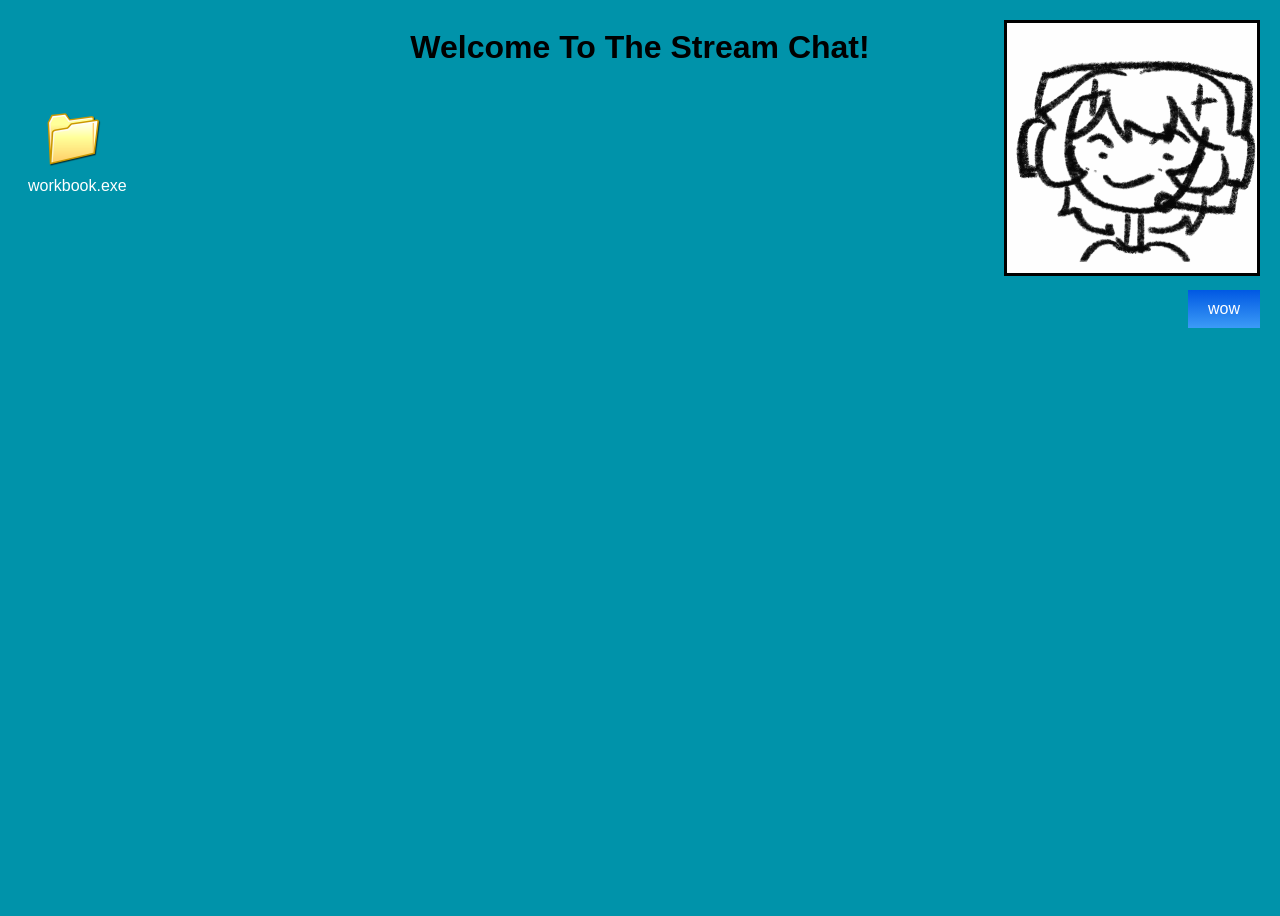
==== index.html @ 1e60cf93 "Initial Upload of files" ====
<!DOCTYPE html>
<html lang="en">
<head>
    <meta charset="UTF-8">
    <meta name="viewport" content="width=device-width, initial-scale=1.0">
    <title>Workbook</title>
    <link rel="stylesheet" href="styles.css">
</head>
<body>
    <header>
        <h1>Welcome To The Stream Chat!</h1>
    </header>
    <div class="webcam-container">
        <div class="webcam-frame">
            <img src="./IMG/Streamer.gif" alt="Streamer">
        </div>
    </div>

    <div class="stim-container">
        <input type="checkbox" id="stim-toggle" class="stim-toggle">
        <label for="stim-toggle" class="wow-button">wow</label>
        <div class="stim-content">
            <img src="./IMG/stim.gif" alt="Stim">
        </div>
    </div>

    <div class="folder-container">
        <input type="checkbox" id="folder-toggle" class="folder-toggle">
        <label for="folder-toggle" class="folder-icon">
            <img src="./IMG/Folder.png" alt="workbook.exe">
            <span>workbook.exe</span>
        </label>
        <nav class="folder-content">
            <a href="./Week 1/index.html">Week 1</a>
            <a href="./Week 2/index.html">Week 2</a>
            <a href="./Week 3/index.html">Week 3</a>
        </nav>
    </div>
</body>
</html>
---- styles.css ----
body {
background-color: #0093aa;
min-height: 100vh;
cursor: url('./IMG/cursor.png'), auto;
background-image: url(./IMG/Wallpaper.jpg);
background-size: cover;
background-position: center;
font-family: 'Tahoma', sans-serif;
}
header {
display: flex;
justify-content: center;
align-items: center;
}
nav {
display: flex;
justify-content: center;
align-items: center;
}
nav a {
    cursor: url('./IMG/cursor.png'), auto;
}

nav a:hover {
    cursor: url('./IMG/cursor2.png'), pointer;
}

.folder-container {
    position: relative;
    display: inline-block;
    margin: 20px;
}

.folder-icon {
    display: flex;
    flex-direction: column;
    align-items: center;
    cursor: url('./IMG/cursor.png'), pointer;
}

.folder-icon img {
    width: 64px;
    height: 64px;
}

.folder-icon span {
    color: white;
    margin-top: 5px;
}

.folder-toggle {
    display: none;
}

.folder-content {
    display: none;
    position: absolute;
    background: rgba(0, 0, 0, 0.8);
    padding: 15px;
    border-radius: 5px;
    min-width: 150px;
    z-index: 1;
}

.folder-toggle:checked ~ .folder-content {
    display: flex;
    flex-direction: column;
}

.folder-container.active {
    display: flex;
    flex-direction: column;
}

.folder-content a {
    color: white;
    text-decoration: none;
    padding: 5px 10px;
    margin: 2px 0;
}

.folder-content a:hover {
    cursor: url('./IMG/cursor2.png'), pointer;
}

.webcam-container {
    position: fixed;
    top: 20px;
    right: 20px;
    z-index: 1000;
}

.webcam-frame {
    width: 250px;
    height: 250px;
    background: rgba(0, 0, 0, 0.7);
    border: 3px solid rgb(0, 0, 0);
}

.webcam-frame img {
    width: 100%;
    height: 100%;
    object-fit: cover;
}

.stim-container {
    position: fixed;
    top: 290px;  
    right: 20px;
    z-index: 1000;
}

.stim-toggle {
    display: none;
}

.wow-button {
    display: inline-block;
    padding: 10px 20px;
    background: linear-gradient(to bottom, #0058E3, #3C9BF7);
    color: white;
    cursor: pointer;
    font-family: 'Tahoma', sans-serif;
}

.wow-button:hover {
    background: linear-gradient(to bottom, #3C9BF7, #0058E3);
    cursor: url('./IMG/cursor2.png'), pointer;
}

.stim-content {
    display: none;
    position: fixed;
    top: 50%;
    left: 50%;
    transform: translate(-50%, -50%);
}

.stim-toggle:checked ~ .stim-content {
    display: block;
}
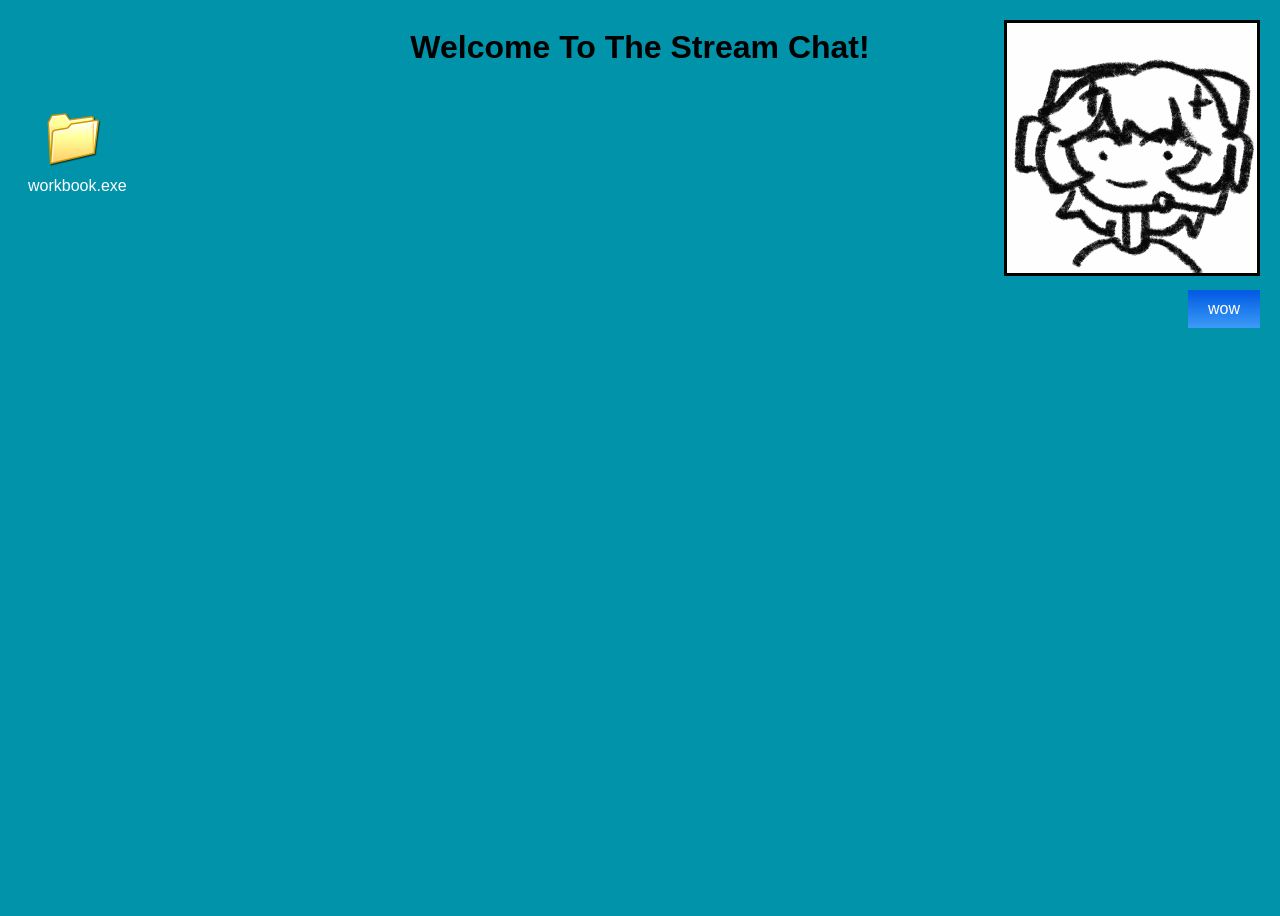
==== commit 741f73ac: "Update index.html YUH" ====
--- a/index.html
+++ b/index.html
@@ -20,7 +20,7 @@
         <input type="checkbox" id="stim-toggle" class="stim-toggle">
         <label for="stim-toggle" class="wow-button">wow</label>
         <div class="stim-content">
-            <img src="./IMG/stim.gif" alt="Stim">
+            <img src="./IMG/Stim.gif" alt="Stim">
         </div>
     </div>
 
@@ -37,4 +37,4 @@
         </nav>
     </div>
 </body>
-</html>+</html>
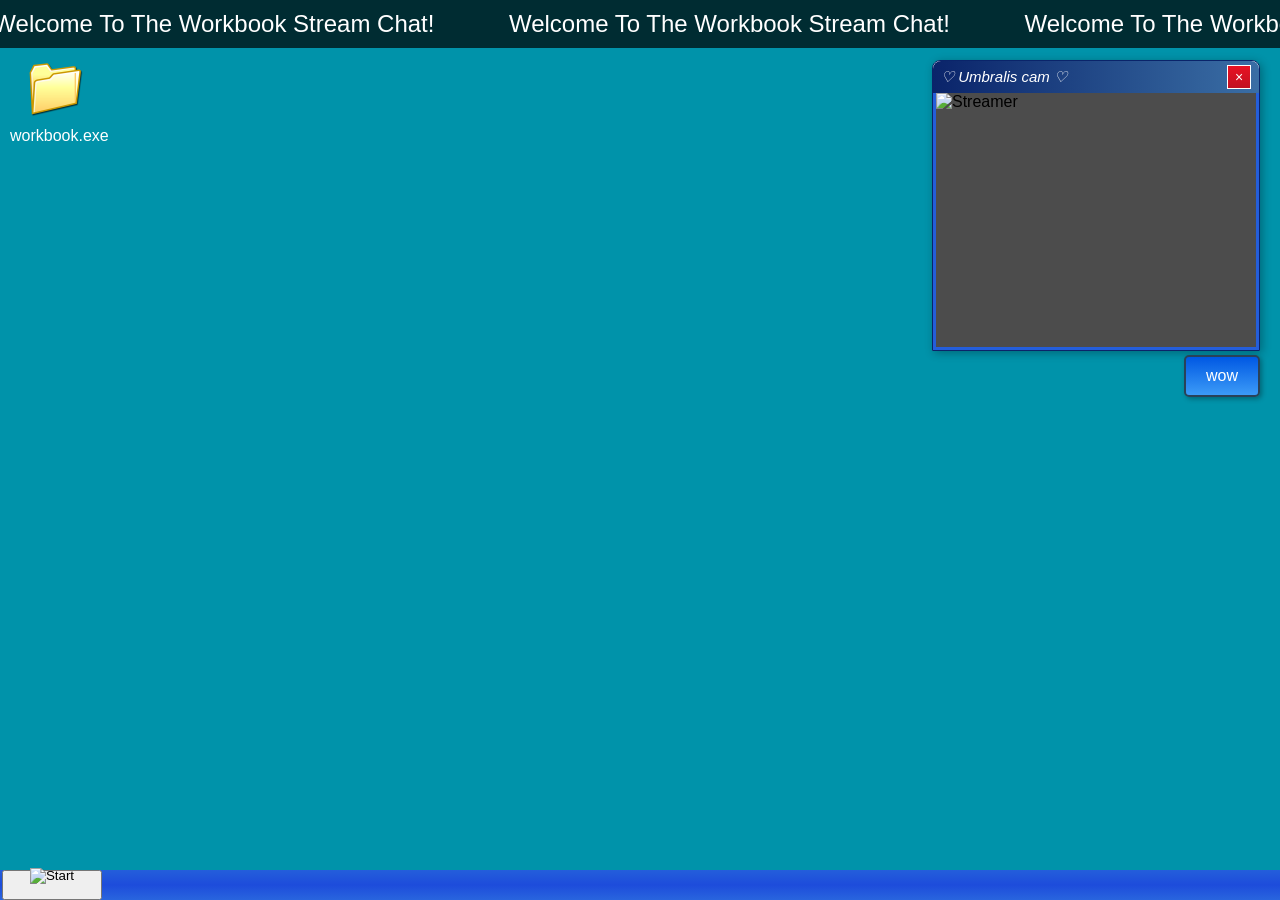
==== commit dc89fee8: "Add files via upload" ====
--- a/index.html
+++ b/index.html
@@ -8,33 +8,56 @@
 </head>
 <body>
     <header>
-        <h1>Welcome To The Stream Chat!</h1>
+        <div class="welcomebanner">
+            <div class="welcomebanner-content">
+                <span>Welcome To The Workbook Stream Chat!</span>
+                <span>Welcome To The Workbook Stream Chat!</span>
+                <span>Welcome To The Workbook Stream Chat!</span>
+                <span>Welcome To The Workbook Stream Chat!</span>
+                <span>Welcome To The Workbook Stream Chat!</span>
+                <span>Welcome To The Workbook Stream Chat!</span>
+                <span>Welcome To The Workbook Stream Chat!</span>
+            </div>
+        </div>
     </header>
-    <div class="webcam-container">
-        <div class="webcam-frame">
-            <img src="./IMG/Streamer.gif" alt="Streamer">
+    
+    <main>
+        <div class="webcam-container">
+            <div class="webcam-titlebar">
+                <h3>♡ Umbralis cam ♡</h3>
+                <div class="webcam-close">×</div>
+            </div>
+            <div class="webcam-frame">
+                <img src="./IMG/streamer.png" alt="Streamer">
+            </div>
         </div>
-    </div>
 
-    <div class="stim-container">
-        <input type="checkbox" id="stim-toggle" class="stim-toggle">
-        <label for="stim-toggle" class="wow-button">wow</label>
-        <div class="stim-content">
-            <img src="./IMG/Stim.gif" alt="Stim">
+        <div class="stim-container">
+            <input type="checkbox" id="stim-toggle" class="stim-toggle">
+            <label for="stim-toggle" class="wow-button">wow</label>
+            <div class="stim-content">
+                <img src="./IMG/stim.gif" alt="Stim">
+            </div>
         </div>
-    </div>
 
-    <div class="folder-container">
-        <input type="checkbox" id="folder-toggle" class="folder-toggle">
-        <label for="folder-toggle" class="folder-icon">
-            <img src="./IMG/Folder.png" alt="workbook.exe">
-            <span>workbook.exe</span>
-        </label>
-        <nav class="folder-content">
-            <a href="./Week 1/index.html">Week 1</a>
-            <a href="./Week 2/index.html">Week 2</a>
-            <a href="./Week 3/index.html">Week 3</a>
-        </nav>
+        <div class="folder-container">
+            <input type="checkbox" id="folder-toggle" class="folder-toggle">
+            <label for="folder-toggle" class="folder-icon">
+                <img src="./IMG/Folder.png" alt="workbook.exe">
+                <span>workbook.exe</span>
+            </label>
+            <nav class="folder-content">
+                <a href="./Week_1/index.html">Week 1</a>
+                <a href="./Week_2/index.html">Week 2</a>
+                <a href="./Week_3/index.html">Week 3</a>
+            </nav>
+        </div>
+    </main>
+
+    <div class="taskbar">
+        <button class="start_button">
+            <img src="./IMG/Start.png" alt="Start">
+        </button>
     </div>
 </body>
-</html>
+</html>
--- a/styles.css
+++ b/styles.css
@@ -1,41 +1,85 @@
 body {
-background-color: #0093aa;
-min-height: 100vh;
-cursor: url('./IMG/cursor.png'), auto;
-background-image: url(./IMG/Wallpaper.jpg);
-background-size: cover;
-background-position: center;
-font-family: 'Tahoma', sans-serif;
-}
+    background-color: #0093aa;
+    height: 100vh;
+    margin: 0;
+    padding: 0;
+    overflow: hidden;
+    cursor: url('./IMG/cursor.png'), auto;
+    background-image: url(./IMG/Wallpaper.png);
+    background-size: cover;
+    background-position: center;
+    font-family: 'Tahoma', sans-serif;
+    display: flex;
+    flex-direction: column;
+}
+
 header {
-display: flex;
-justify-content: center;
-align-items: center;
-}
+    width: 100%;
+    background: rgba(0, 0, 0, 0.7);
+    padding: 10px 0;
+    overflow: hidden;
+}
+
 nav {
-display: flex;
-justify-content: center;
-align-items: center;
-}
+    display: flex;
+    justify-content: center;
+    align-items: center;
+}
+
 nav a {
     cursor: url('./IMG/cursor.png'), auto;
 }
 
 nav a:hover {
     cursor: url('./IMG/cursor2.png'), pointer;
+}
+
+.welcomebanner {
+    display: flex;
+    justify-content: center;
+    align-items: center;
+    overflow: hidden;
+    position: relative;
+}
+
+.welcomebanner-content {
+    display: inline-block;
+    white-space: nowrap;
+    padding-left: 100%;
+    animation: marquee 15s linear infinite;
+}
+
+.welcomebanner span {
+    color: white;
+    font-size: 24px;
+    margin-right: 70px;
+}
+
+@keyframes marquee {
+    0% {
+        transform: translate(0, 0);
+    }
+    100% {
+        transform: translate(-30%, 0);
+    }
 }
 
 .folder-container {
     position: relative;
     display: inline-block;
-    margin: 20px;
+    margin: 10px;
+}
+
+.folder-container.active {
+    display: flex;
+    flex-direction: column;
 }
 
 .folder-icon {
     display: flex;
     flex-direction: column;
     align-items: center;
-    cursor: url('./IMG/cursor.png'), pointer;
+    cursor: url('./IMG/cursor2.png'), pointer;
 }
 
 .folder-icon img {
@@ -67,11 +111,6 @@
     flex-direction: column;
 }
 
-.folder-container.active {
-    display: flex;
-    flex-direction: column;
-}
-
 .folder-content a {
     color: white;
     text-decoration: none;
@@ -82,19 +121,58 @@
 .folder-content a:hover {
     cursor: url('./IMG/cursor2.png'), pointer;
 }
+.folder-icon:hover {
+    cursor: url('./IMG/cursor2.png'), pointer;
+}
 
 .webcam-container {
     position: fixed;
-    top: 20px;
+    top: 60px;
     right: 20px;
     z-index: 1000;
-}
+    border: 1px solid #0a246a;
+    border-radius: 8px 8px 0 0;
+    background: #fff;
+    box-shadow: 2px 2px 10px rgba(0, 0, 0, 0.3);
+}
+
+.webcam-titlebar {
+    background: linear-gradient(to right, #0a246a, #3a6ea5);
+    padding: 4px 8px;
+    display: flex;
+    justify-content: space-between;
+    align-items: center;
+    border-radius: 8px 8px 0 0;
+}
+
+.webcam-titlebar h3 {
+    color: white;
+    font-size: 15px;
+    margin: 0;
+    font-weight: normal;
+    font-style: oblique;
+}
+
+.webcam-close {
+    width: 22px;
+    height: 22px;
+    border: 1px solid #fff;
+    background: linear-gradient(to bottom, #e81123, #c21122);
+    color: white;
+    font-family: 'Segoe UI', Tahoma, sans-serif;
+    font-size: 14px;
+    display: flex;
+    align-items: center;
+    justify-content: center;
+}
+
 
 .webcam-frame {
-    width: 250px;
-    height: 250px;
+    width: 320px;
+    height: 254px;
     background: rgba(0, 0, 0, 0.7);
-    border: 3px solid rgb(0, 0, 0);
+    border: 3px solid #245edb;
+    border-top: none;
 }
 
 .webcam-frame img {
@@ -105,13 +183,38 @@
 
 .stim-container {
     position: fixed;
-    top: 290px;  
+    top: 355px;
     right: 20px;
     z-index: 1000;
 }
 
 .stim-toggle {
     display: none;
+}
+
+.stim-content {
+    display: none;
+    position: fixed;
+    top: 50%;
+    left: 50%;
+    transform: translate(-50%, -50%);
+}
+
+.stim-toggle:checked ~ .stim-content {
+    display: block;
+}
+
+@keyframes spin {
+    from {
+        transform: rotate(0deg);
+    }
+    to {
+        transform: rotate(360deg);
+    }
+}
+
+.stim-content img {
+    animation: spin 3s linear infinite;
 }
 
 .wow-button {
@@ -121,6 +224,9 @@
     color: white;
     cursor: pointer;
     font-family: 'Tahoma', sans-serif;
+    border: 2px solid #294258;
+    border-radius: 5px;
+    box-shadow: 2px 2px 5px rgba(0, 0, 0, 0.3);
 }
 
 .wow-button:hover {
@@ -128,14 +234,33 @@
     cursor: url('./IMG/cursor2.png'), pointer;
 }
 
-.stim-content {
-    display: none;
-    position: fixed;
-    top: 50%;
-    left: 50%;
-    transform: translate(-50%, -50%);
-}
-
-.stim-toggle:checked ~ .stim-content {
-    display: block;
+.taskbar {
+    position: fixed;
+    bottom: 0;
+    left: 0;
+    width: 100%;
+    height: 30px;
+    background: linear-gradient(to bottom, #245edb, #1d4cdb, #2965de);
+    z-index: 9999;
+    padding-left: 2px;
+    margin: 0;
+}
+
+.start_button {
+    height: 100%;
+    width: 100px;
+    display: flex;
+    align-items: center;
+    justify-content: center;
+}
+
+.start_button:hover img {
+    content: url('./IMG/start_hover.png');
+    cursor: url('./IMG/cursor2.png'), pointer;
+}
+
+
+.start_button img {
+    height: 34px;
+    width: auto;
 }
